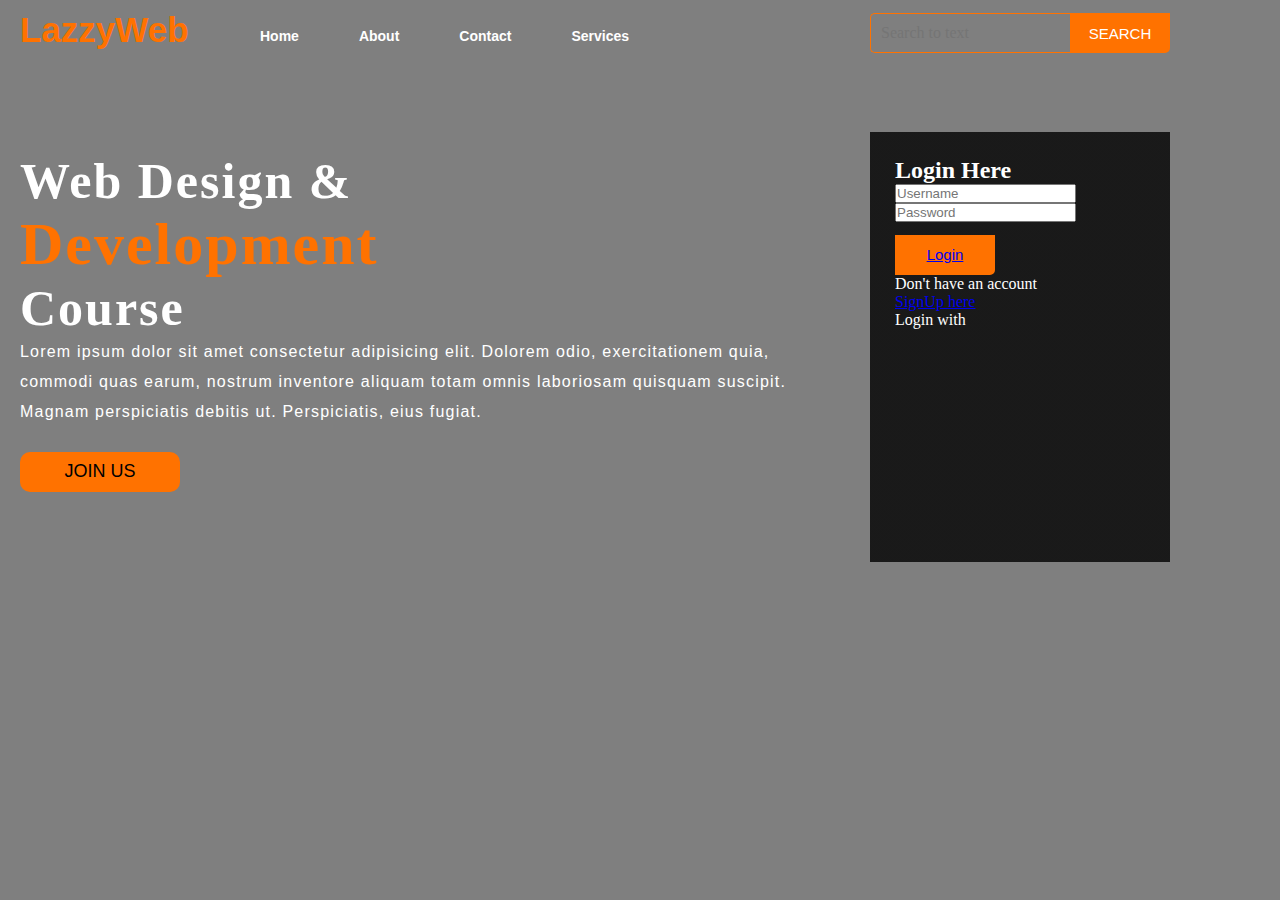
==== index.html @ aed0e2d6 "index page is ready" ====
<html lang="en">
<head>
    <meta charset="UTF-8">
    <meta name="viewport" content="width=device-width, initial-scale=1.0">
    <title>web</title>
    <link rel="stylesheet" href="style.css">
</head>
<body>
    <div class="main">
        <div class="navbar">
            <div class="icon">
                <h2 class="logo">LazzyWeb</h2>
            </div>
            <div class="menu">
                <ul>
                    <li><a href="#">Home</a></li>
                    <li><a href="#">About</a></li>
                    <li><a href="#">Contact</a></li>
                    <li><a href="#">Services</a></li>
                </ul>
            </div>
            <div class="search">
                <input class="srch" type="text" placeholder="Search to text">
                <a href="#"><button class="btn" >SEARCH</button></a>
            </div>
        </div>
        <div class="content">
            <h1>Web Design & <br> <span>Development</span><br>Course</h1>
            <p class="par">Lorem ipsum dolor sit amet consectetur adipisicing elit. Dolorem odio, exercitationem quia, 
                <br>commodi quas earum, nostrum inventore aliquam totam omnis laboriosam quisquam suscipit. 
                <br>Magnam perspiciatis debitis ut. Perspiciatis, eius fugiat.</p>
               <button class="cn"><a href="">JOIN US</a></button> 
               <div class="form">
                    <h2>Login Here</h2>
                    <input type="text" placeholder="Username">
                    <input type="password" placeholder="Password">
                    <button class="btn"><a href="#">Login</a></button>
                    <p class="link"> Don't have an account</p>
                    <a href="signup.html">SignUp here</a>
                    <p>Login with</p>

               </div>
        </div>
    </div>
</body>
</html>
---- style.css ----
*{
    margin: 0;
    padding: 0;
}
.main{
    width: 100%;
    background: linear-gradient(to top, rgba(0,0,0,0.5)50%, rgba(0,0,0,0.5)50%), url('bg.jpg');
    background-position: center;
    background-size:cover;
    height: 100vh;
}
.navbar{
    width:100%;
    height: 75px;
    margin: auto;
}
.icon {
    width: 200px;
    height: 70px;
    float: left;
}
.logo{
    color: #ff7200;
    font-family: Arial;
    font-size: 35px;
    padding-left: 20px;
    padding-top: 10px;
    float: left;
}
.menu {
    float: left;
    width: 400px;
    height: 70px;
}
ul {
     float: left;
     display: flex;
     justify-content: center;
     align-items: center;
}
ul li{
    list-style:none;
    font-size :14px;
    margin-top: 28px;
    margin-left:60px;
}
ul li a{
    text-decoration: none;
    color:#fff;
    font-weight: bold;
    font-family:arial;
    transition: 0.4 ease-in-out;
}
ul li a:hover {
    color: #ff7200;
}
.search {
    width: 330px;
    float: left;
    margin-left: 270px;
}
.srch{
    width: 200px;
    height: 40px;
    border: 1px solid #ff7200;
    background: transparent;
    margin-top: 13px;
    font-family: 'Times New Roman';
    font-size: 16px;
    border-right: none;
    color: #fff;
    float: left;
    padding: 10px;
    border-bottom-left-radius: 5px;
    border-top-left-radius: 5px;     
}
.btn{
    width: 100px;
    height: 40px;
    background:#ff7200 ;
    border: 2px solid #ff7200;
    margin-top: 13px;
    color: #fff;
    font-size: 15px;
    border-bottom-right-radius: 5px;
    border-bottom-right-radius: 5px;
    cursor: pointer;

}
.btn:focus{
    outline: none;
}
.srch{
    outline: none;
}
.content{
    width: 100%;
    height: auto;
    color :#fff;
    margin: auto;
    position: relative;
}
.content .par{
    padding-left: 20px;
    padding-bottom: 25px;
    font-family: arial;
    letter-spacing: 1.2px;
    line-height: 30px;
} 
.content h1 {
    font-size: 50px;
    padding-left:20px;
    margin-top: 6%;
    font-family: 'Times New Roman';
    letter-spacing: 2px;
}
.content .cn{
    width: 160px;
    height: 40px;
    background: #ff7200;
    border:none;
    margin-bottom: 10px;
    margin-left: 20px;
    font-size:18px;
    border-radius: 10px;
    cursor: pointer;
    transition: .4s ease;
}
.content .cn a {
    text-decoration: none;
    color:#000;
    transition: .3s ease;
}
 .cn:hover {
    background: #fff;
}
.content span{
    color: #ff7200;
    font-size: 60px;
}
.form {
    width:250px;
    height:380px;
    background: linear-gradient(to top, rgba(0,0,0,0.8)50%, rgba(0,0,0,0.8 ));
    position: absolute;
    top:-20px;
    left:870px;
    padding: 25px;
}
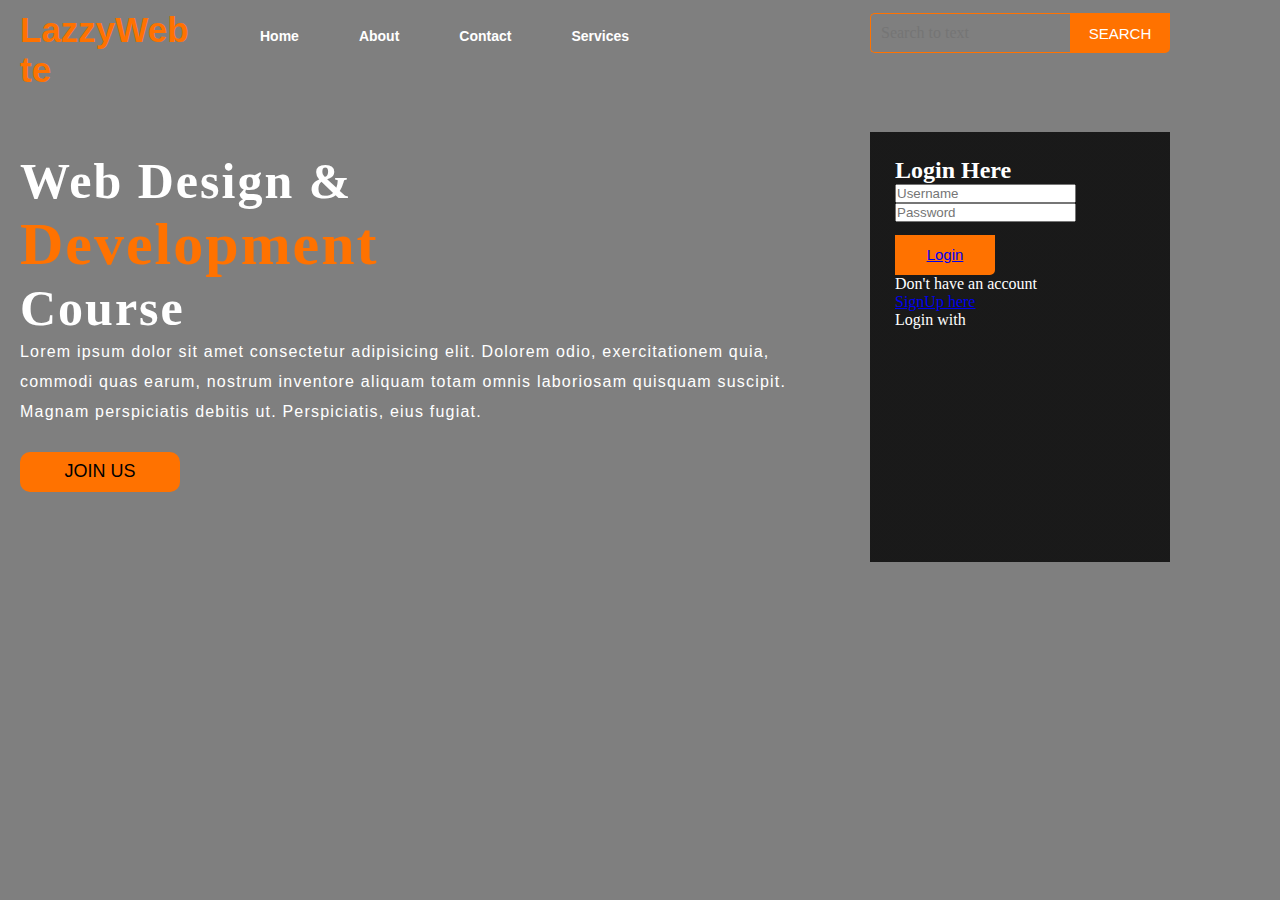
==== commit 65195541: "index page updated" ====
--- a/index.html
+++ b/index.html
@@ -9,7 +9,7 @@
     <div class="main">
         <div class="navbar">
             <div class="icon">
-                <h2 class="logo">LazzyWeb</h2>
+                <h2 class="logo">LazzyWeb te</h2>
             </div>
             <div class="menu">
                 <ul>
